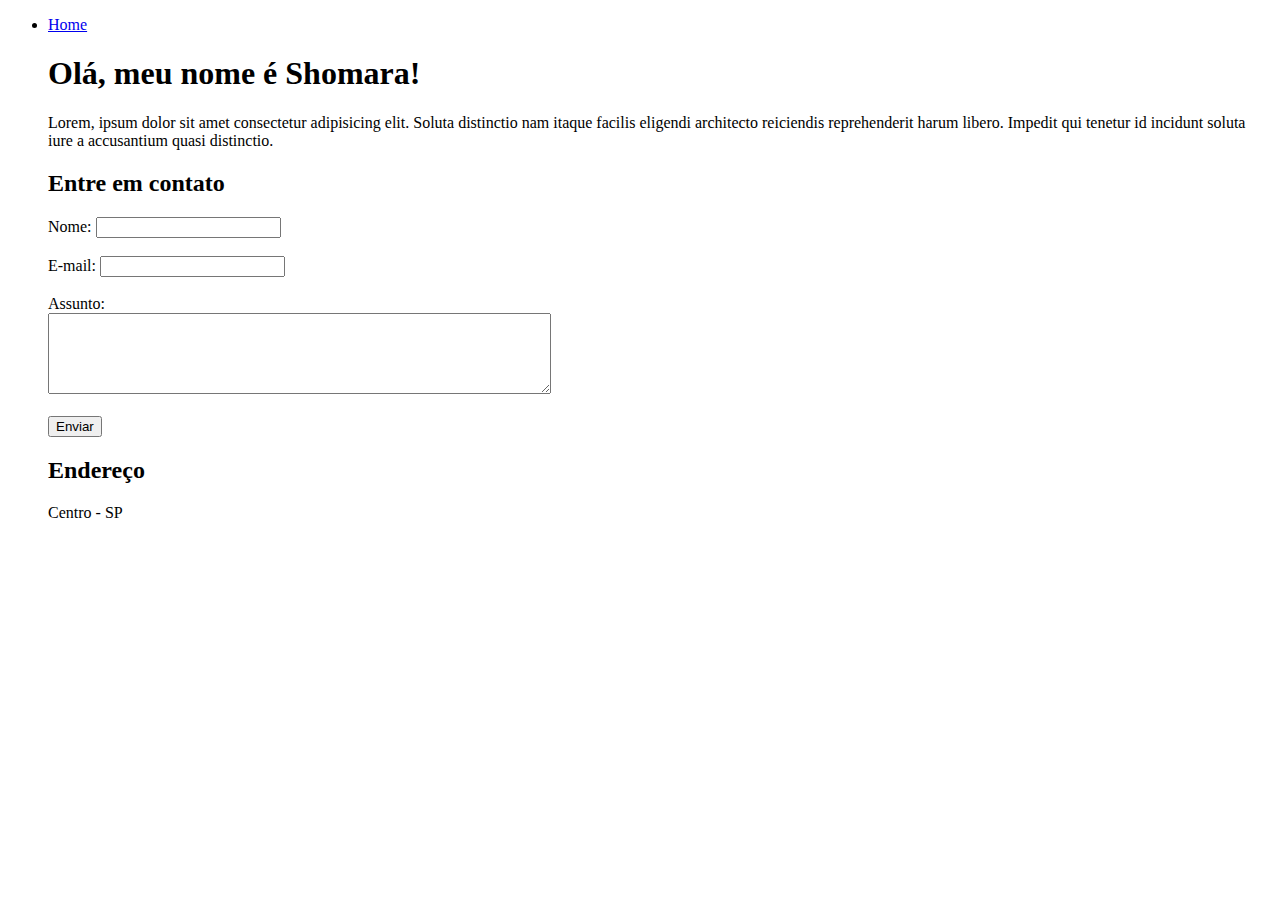
==== contato.html @ 08f3d926 "Entregável 01 - Fundamentos Web" ====
<!DOCTYPE html>
<html lang="pt-br">
<head>
    <meta charset="UTF-8">
    <meta name="viewport" content="width=device-width, initial-scale=1.0">
    <title>Contato</title>
</head>
<body>
    <ul>
        <li>
            <a href="index.html">Home</a>
        </li>

    <h1>Olá, meu nome é Shomara!</h1>
    <p>
        Lorem, ipsum dolor sit amet consectetur adipisicing elit. Soluta distinctio nam itaque facilis eligendi architecto reiciendis reprehenderit harum libero. Impedit qui tenetur id incidunt soluta iure a accusantium quasi distinctio.

    </p>

    <h2>Entre em contato</h2>

    <form>
        <label for="nome">Nome:</label>
        <input type="text" id="nome">
        <br>
        <br>
        <label for="email">E-mail:</label>
        <input type="email" id="email">
        <br>
        <br>
        <label for="assunto">Assunto:</label><br>
        <textarea name="assunto" id="assunto" cols="60" rows="5"></textarea>
        <br>
        <br>
        <button>Enviar</button>
    </form>

    <h2>Endereço</h2>
    <p>Centro - SP</p>

    <iframe src="https://www.google.com/maps/embed?pb=!1m18!1m12!1m3!1d14632.759044249171!2d-46.64286369999999!3d-23.52567635!2m3!1f0!2f0!3f0!3m2!1i1024!2i768!4f13.1!3m3!1m2!1s0x94ce586f124c8ce3%3A0x8de8bb2a24689625!2sBom%20Retiro%2C%20S%C3%A3o%20Paulo%20-%20SP!5e0!3m2!1spt-BR!2sbr!4v1697555991801!5m2!1spt-BR!2sbr" 
    width="400" 
    height="250" 
    style="border:0;" 
    allowfullscreen="" 
    loading="lazy" 
    referrerpolicy="no-referrer-when-downgrade"></iframe>    
</body>
</html>
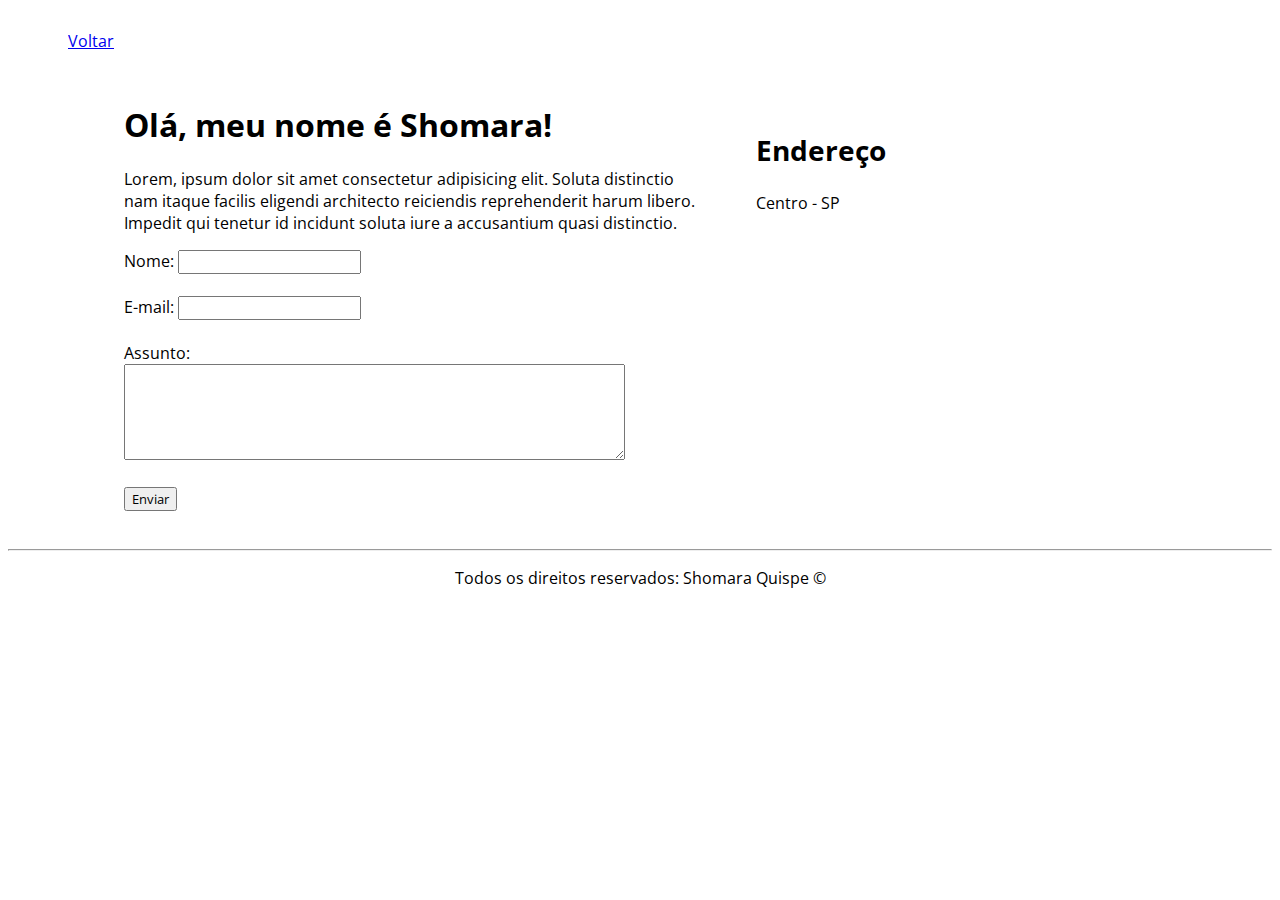
==== commit 714f00d3: "Entregável 02 - Fundamentos Web" ====
--- a/contato.html
+++ b/contato.html
@@ -1,49 +1,67 @@
 <!DOCTYPE html>
 <html lang="pt-br">
+
 <head>
     <meta charset="UTF-8">
     <meta name="viewport" content="width=device-width, initial-scale=1.0">
     <title>Contato</title>
+    <link rel="stylesheet" href="assets/css/style.css">
 </head>
+
 <body>
-    <ul>
-        <li>
-            <a href="index.html">Home</a>
-        </li>
+    <header class="voltar">
 
-    <h1>Olá, meu nome é Shomara!</h1>
-    <p>
-        Lorem, ipsum dolor sit amet consectetur adipisicing elit. Soluta distinctio nam itaque facilis eligendi architecto reiciendis reprehenderit harum libero. Impedit qui tenetur id incidunt soluta iure a accusantium quasi distinctio.
+        <a  href="index.html">Voltar</a>
+    </header>
 
-    </p>
+    <main>
 
-    <h2>Entre em contato</h2>
+        <div class="container">
+            <div class="padding-30 tamanho-50">
+                <h1>Olá, meu nome é Shomara!</h1>
+                <p>
+                    Lorem, ipsum dolor sit amet consectetur adipisicing elit. Soluta distinctio nam itaque facilis
+                    eligendi architecto reiciendis reprehenderit harum libero. Impedit qui tenetur id incidunt soluta
+                    iure a accusantium quasi distinctio.
 
-    <form>
-        <label for="nome">Nome:</label>
-        <input type="text" id="nome">
-        <br>
-        <br>
-        <label for="email">E-mail:</label>
-        <input type="email" id="email">
-        <br>
-        <br>
-        <label for="assunto">Assunto:</label><br>
-        <textarea name="assunto" id="assunto" cols="60" rows="5"></textarea>
-        <br>
-        <br>
-        <button>Enviar</button>
-    </form>
+                </p>
 
-    <h2>Endereço</h2>
-    <p>Centro - SP</p>
+                <form>
+                    <label for="nome">Nome:</label>
+                    <input type="text" id="nome">
+                    <br>
+                    <br>
+                    <label for="email">E-mail:</label>
+                    <input type="email" id="email">
+                    <br>
+                    <br>
+                    <label for="assunto">Assunto:</label><br>
+                    <textarea name="assunto" id="assunto" cols="60" rows="5"></textarea>
+                    <br>
+                    <br>
+                    <button>Enviar</button>
+                </form>
+            </div>
+            <div class="padding-30">
 
-    <iframe src="https://www.google.com/maps/embed?pb=!1m18!1m12!1m3!1d14632.759044249171!2d-46.64286369999999!3d-23.52567635!2m3!1f0!2f0!3f0!3m2!1i1024!2i768!4f13.1!3m3!1m2!1s0x94ce586f124c8ce3%3A0x8de8bb2a24689625!2sBom%20Retiro%2C%20S%C3%A3o%20Paulo%20-%20SP!5e0!3m2!1spt-BR!2sbr!4v1697555991801!5m2!1spt-BR!2sbr" 
-    width="400" 
-    height="250" 
-    style="border:0;" 
-    allowfullscreen="" 
-    loading="lazy" 
-    referrerpolicy="no-referrer-when-downgrade"></iframe>    
+
+                <h2>Endereço</h2>
+                <p>Centro - SP</p>
+
+                <iframe
+                    src="https://www.google.com/maps/embed?pb=!1m18!1m12!1m3!1d14632.759044249171!2d-46.64286369999999!3d-23.52567635!2m3!1f0!2f0!3f0!3m2!1i1024!2i768!4f13.1!3m3!1m2!1s0x94ce586f124c8ce3%3A0x8de8bb2a24689625!2sBom%20Retiro%2C%20S%C3%A3o%20Paulo%20-%20SP!5e0!3m2!1spt-BR!2sbr!4v1697555991801!5m2!1spt-BR!2sbr"
+                    width="400" height="250" style="border:0;" allowfullscreen="" loading="lazy"
+                    referrerpolicy="no-referrer-when-downgrade"></iframe>
+            </div>
+        </div>
+    </main>
+
+    <hr>
+    <footer>
+        <p class="center">
+            Todos os direitos reservados: Shomara Quispe &copy
+        </p>
+    </footer>
 </body>
+
 </html>--- a/assets/css/style.css
+++ b/assets/css/style.css
@@ -0,0 +1,93 @@
+@import url('https://fonts.googleapis.com/css2?family=Open+Sans:wght@300;400;800&display=swap');
+*{
+    box-sizing: border-box;
+    font-family: 'Open Sans';
+}
+
+.banner {
+    background-image: url(/assets/img/fundo.png);
+    background-size: cover;
+    background-position: center;
+    height: 86vh;
+}
+
+.banner div {
+    padding: 100px 40px 20px ;
+    width: 65vw;
+    height: 100%;
+}
+
+.align-bottom{
+    vertical-align: bottom;
+}
+
+.h1-banner {
+    padding-top: 100px;
+    color: aliceblue;
+    text-shadow: #243162 3px 3px 4px;
+    font-size: 35px;
+}
+
+.banner p {
+    color: white;
+    text-shadow: #243162 3px 3px 4px;
+    font-size: 20px;
+}
+
+.banner button {
+    background: rgb(11, 141, 216);
+    border: none;
+    border-radius: 6px;
+    padding: 12px;
+}
+
+.banner a{
+    color:aliceblue;
+    text-decoration: none;
+    font-weight: bold;
+    font-size: 20px;
+}
+
+.container {
+    display: flex;
+    flex-flow: row;
+    justify-content: center;
+    align-items: center;
+}
+
+h2{
+    font-size: 28px;
+}
+
+h3{
+    font-weight: 400;
+    text-decoration: underline;
+}
+
+.center {
+    text-align: center;
+}
+
+.mh-center{
+    margin: 0 auto;
+}
+
+.padding-30{
+    padding: 30px;
+}
+
+.padding-top{
+    padding-top: 35px;
+}
+
+.padding-bottom{
+    padding-bottom: 50px;
+}
+
+.tamanho-50{
+    width: 50%;
+}
+
+.voltar{
+    margin: 30px 0 0 60px;;
+}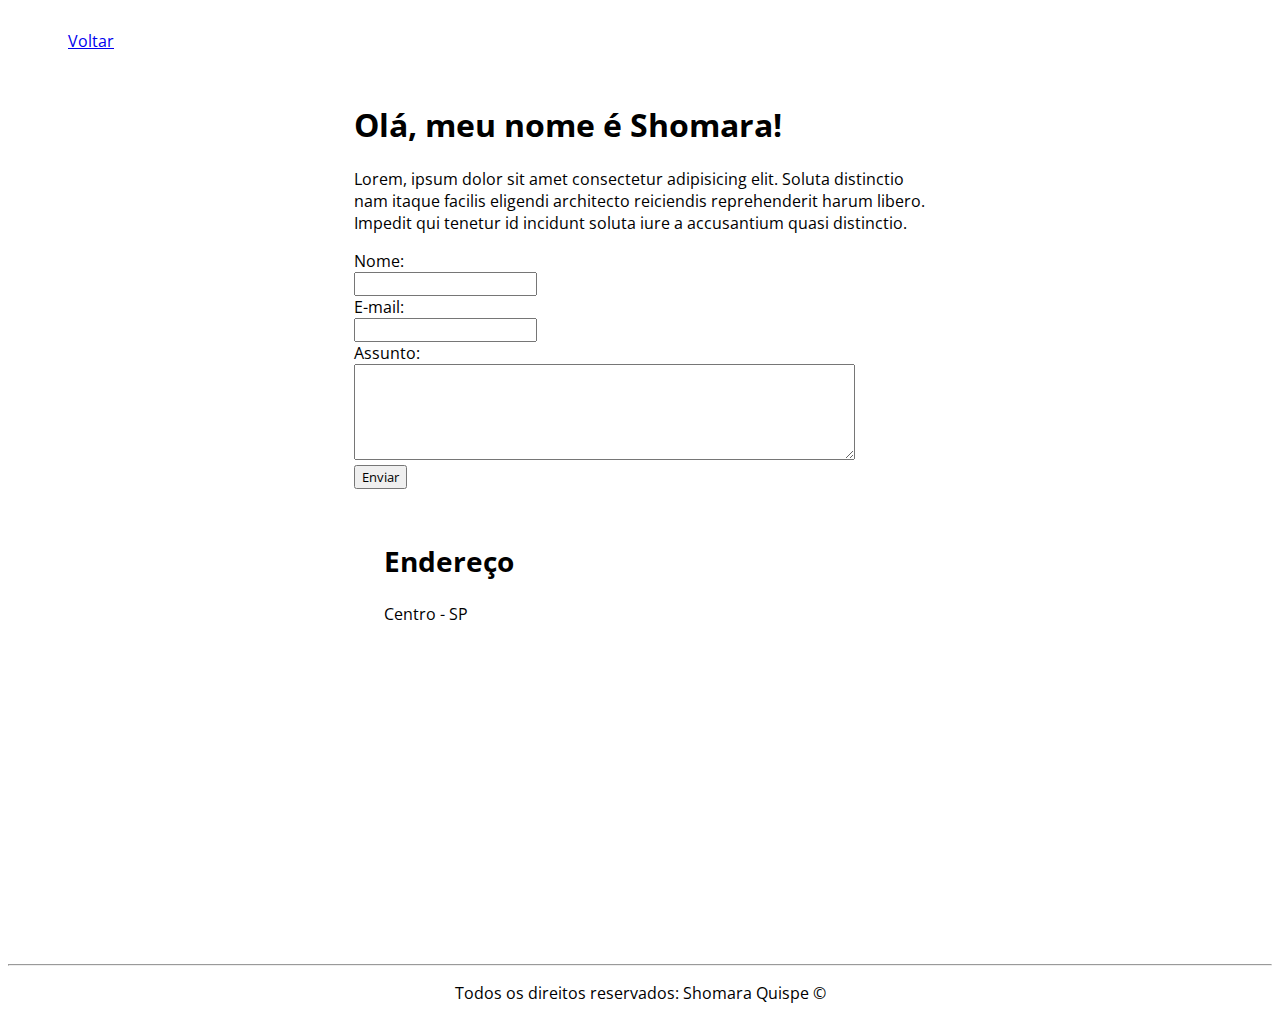
==== commit e0db7498: "Introdução ao Javascript" ====
--- a/contato.html
+++ b/contato.html
@@ -6,17 +6,19 @@
     <meta name="viewport" content="width=device-width, initial-scale=1.0">
     <title>Contato</title>
     <link rel="stylesheet" href="assets/css/style.css">
+    <script src="./js/script.js"></script>
 </head>
 
 <body>
     <header class="voltar">
 
-        <a  href="index.html">Voltar</a>
+        <a href="index.html">Voltar</a>
     </header>
 
     <main>
 
         <div class="container">
+
             <div class="padding-30 tamanho-50">
                 <h1>Olá, meu nome é Shomara!</h1>
                 <p>
@@ -25,35 +27,35 @@
                     iure a accusantium quasi distinctio.
 
                 </p>
-
                 <form>
-                    <label for="nome">Nome:</label>
-                    <input type="text" id="nome">
-                    <br>
-                    <br>
-                    <label for="email">E-mail:</label>
-                    <input type="email" id="email">
-                    <br>
-                    <br>
-                    <label for="assunto">Assunto:</label><br>
-                    <textarea name="assunto" id="assunto" cols="60" rows="5"></textarea>
-                    <br>
-                    <br>
-                    <button>Enviar</button>
-                </form>
-            </div>
-            <div class="padding-30">
 
 
-                <h2>Endereço</h2>
-                <p>Centro - SP</p>
+                    <label for="nome">Nome:</label> <br>
+                    <input id="nome" type="text" name="nome" class="campos">
+                    <br>
+                    <label for="email">E-mail:</label> <br>
+                    <input id="email" type="email" name="email">
+                    <br>
+                    <label for="assunto">Assunto:</label> <br>
+                    <textarea id="assunto" name="assunto" cols="60" rows="5"></textarea>
+                    <br>
+                    <button onclick="verificarCampos()">Enviar</button>
+                </form>
 
-                <iframe
-                    src="https://www.google.com/maps/embed?pb=!1m18!1m12!1m3!1d14632.759044249171!2d-46.64286369999999!3d-23.52567635!2m3!1f0!2f0!3f0!3m2!1i1024!2i768!4f13.1!3m3!1m2!1s0x94ce586f124c8ce3%3A0x8de8bb2a24689625!2sBom%20Retiro%2C%20S%C3%A3o%20Paulo%20-%20SP!5e0!3m2!1spt-BR!2sbr!4v1697555991801!5m2!1spt-BR!2sbr"
-                    width="400" height="250" style="border:0;" allowfullscreen="" loading="lazy"
-                    referrerpolicy="no-referrer-when-downgrade"></iframe>
+
+
+                <div class="padding-30">
+
+
+                    <h2>Endereço</h2>
+                    <p>Centro - SP</p>
+
+                    <iframe
+                        src="https://www.google.com/maps/embed?pb=!1m18!1m12!1m3!1d14632.759044249171!2d-46.64286369999999!3d-23.52567635!2m3!1f0!2f0!3f0!3m2!1i1024!2i768!4f13.1!3m3!1m2!1s0x94ce586f124c8ce3%3A0x8de8bb2a24689625!2sBom%20Retiro%2C%20S%C3%A3o%20Paulo%20-%20SP!5e0!3m2!1spt-BR!2sbr!4v1697555991801!5m2!1spt-BR!2sbr"
+                        width="400" height="250" style="border:0;" allowfullscreen="" loading="lazy"
+                        referrerpolicy="no-referrer-when-downgrade"></iframe>
+                </div>
             </div>
-        </div>
     </main>
 
     <hr>
